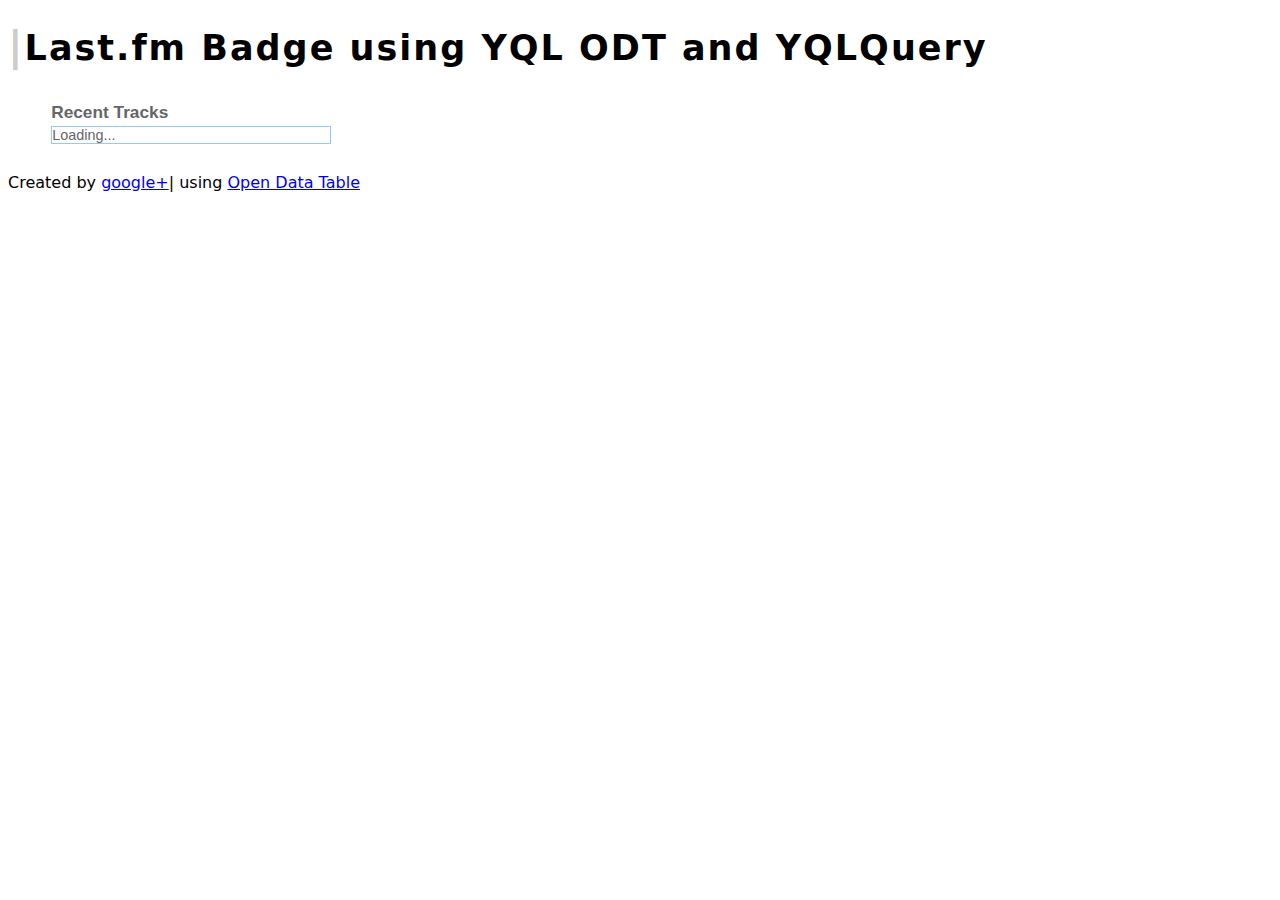
==== yqlquery/index.html @ 0603812f "added handler YQL for MooTools jQuery and pure JS" ====
<!DOCTYPE HTML PUBLIC "-//W3C//DTD HTML 4.01//EN" "http://www.w3.org/TR/html4/strict.dtd">
<html>
<head>
   <meta http-equiv="Content-Type" content="text/html;charset=UTF-8" />
   <title>Last.fm Badge using YQL Open Data Table and YQLQuery</title>
   <link rel="stylesheet" type="text/css" href="lastfm.css" />
   <style type="text/css">
 h1,h2,h3,body { font-family:'gill sans','dejavu sans',verdana,sans-serif; }
   h1 {
      font-weight:bold;
      font-size:35px;
      letter-spacing: 2px;
      color:#000;
      margin-bottom:0;
      position:relative;    
    }
    h1 b {
      color:#ccc;
      font-size: 40px
    }
   </style> 
</head>
<body>
<h1><b>|</b>Last.fm Badge using YQL ODT and YQLQuery </h1>
<div class="lastFM">
<div class="lastFMHeader">Recent Tracks</div>
<div id="result" class="lastFMBody recenttracks">Loading...</div>
</div>
   <script type="text/javascript" src="yqlquery.js"></script>
   <script type="text/javascript">

         var username = 'yelf';
 
         function callback(data) {
                  document.getElementById('result').innerHTML = data.query.results.result;
         } 

         var yql = 'use "http://thinkphp.ro/apps/lastfm/YQL-open-data-table/recentlastfm.xml" as lastfm;select * from lastfm where username="'+ username +'" and api_key="2993c6e15c91a2890c2f11fa95673067"';

         new YQLQuery(yql,callback).fetch()

   </script>
<div id="ft"><p>Created by <a href="http://thinkphp.ro/+">google+</a>| using <a href="http://thinkphp.ro/apps/lastfm/YQL-open-data-table/recentlastfm.xml">Open Data Table</a></p></div>
</body>
</html>
---- yqlquery/lastfm.css ----
.lastFM
{
	font-family: Arial, Helvetica, sans-serif;
	font-size: 90%;
	margin: 2em 3em;
	width: 280px;
	color: #666;
}
.lastFM a
{
	color: #444;
	text-decoration: none;
}
.lastFM a:hover
{
	color: #000;
	text-decoration: underline;
}
.lastFM a img { border: none; }
.lastFM img
{
	float: left;
	margin: 0 1em 0 0;
}

.lastFMHeader
{
	font-size: 1.2em;
	font-weight: bold;
	padding: 0.2em 0;
}



.lastFMBody { border: 1px solid #94C9FF;}
.lastFMBody ul
{
	margin: 0;
	padding: 0;
	list-style: none;
}
.lastFM .itemRow
{
	clear: left;
	margin: 0;
	padding: 0.4em; 
	height: 64px;
}
.lastFM .itemName a
{
	font-weight: bold;
}

.lastFM .odd { background-color: #94C9FF; }
.lastFM .even { background-color: #A1D9FF; }

.lastFM a img { border: none; }
.lastFM img {
	float: left;
	margin: 0 1em 0 0;
}

.lastFM .time {
font-style: oblique;
font-size: 11px;
font-height: bold
}

.lastFM ul li a img {width: 64px; height: 64px}
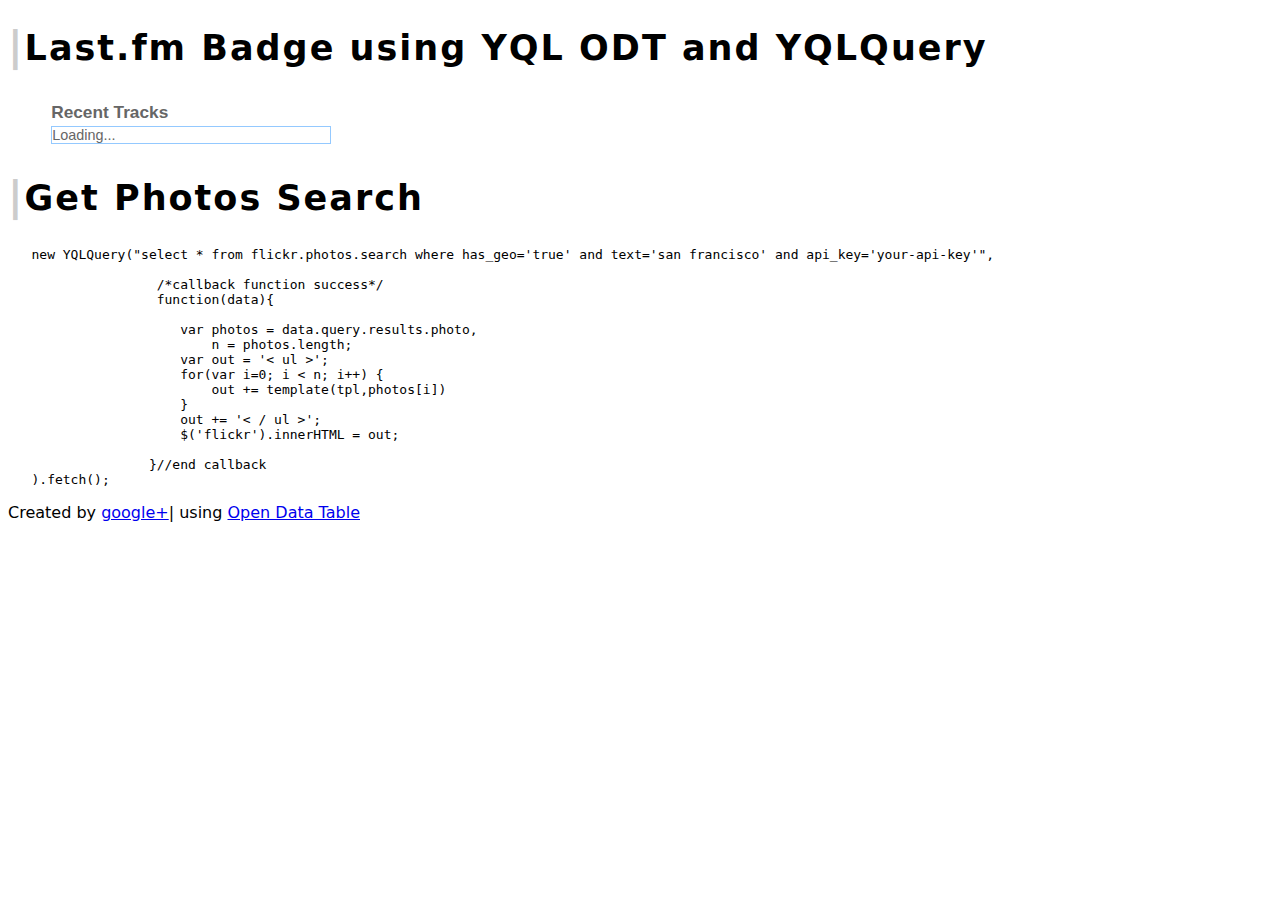
==== commit d9b40ee3: "added example with flicks" ====
--- a/yqlquery/index.html
+++ b/yqlquery/index.html
@@ -18,17 +18,28 @@
       color:#ccc;
       font-size: 40px
     }
+
+    #flickr ul{width: 400px;}
+    #flickr  ul li{display: inline;}
+    #flickr  h1{font-size: 30px;margin: 10px}
    </style> 
 </head>
 <body>
 <h1><b>|</b>Last.fm Badge using YQL ODT and YQLQuery </h1>
+
 <div class="lastFM">
 <div class="lastFMHeader">Recent Tracks</div>
 <div id="result" class="lastFMBody recenttracks">Loading...</div>
 </div>
+
+<h1><b>|</b>Get Photos Search</h1>
+<div id="flickr"></div>
+
+   <script type="text/javascript">!function(win){var template = function(tmp,o){ return tmp.replace((RegExp("{([^{}]*)}","gi")), function(tag,p){return o[p];});};win['template'] = template;}(this);</script>
    <script type="text/javascript" src="yqlquery.js"></script>
    <script type="text/javascript">
 
+         //get lastfm
          var username = 'yelf';
  
          function callback(data) {
@@ -39,7 +50,46 @@
 
          new YQLQuery(yql,callback).fetch()
 
+        //get flickr photos search
+        var $ = function(id) {return document.getElementById(id);},
+            tpl = "<li><a href='http://www.flickr.com/photos/{owner}/{id}' target='_blank'><img src='http://farm{farm}.static.flickr.com/{server}/{id}_{secret}.jpg' alt='{title}' width='75' height='75'/></a></li>",
+            flickryql = "select * from flickr.photos.search where has_geo='true' and text='san francisco' and api_key='e407090ddb7d7c7c36e0a0474289ec74'"
+
+         new YQLQuery(flickryql, function(data){
+
+                      var photos = data.query.results.photo,
+                          n = photos.length;
+
+                      var out = '<ul>';
+
+                      for(var i=0; i<n; i++) {
+
+                          out += template(tpl,photos[i])
+                      }  
+
+                      out += '</ul>';
+                      $('flickr').innerHTML = out;  
+         }).fetch();
+
    </script>
+<pre><code>
+   new YQLQuery("select * from flickr.photos.search where has_geo='true' and text='san francisco' and api_key='your-api-key'",
+   
+                   /*callback function success*/
+                   function(data){
+
+                      var photos = data.query.results.photo,
+                          n = photos.length;
+                      var out = '< ul >';
+                      for(var i=0; i < n; i++) {
+                          out += template(tpl,photos[i])
+                      }  
+                      out += '< / ul >';
+                      $('flickr').innerHTML = out; 
+
+                  }//end callback
+   ).fetch();
+</code></pre>
 <div id="ft"><p>Created by <a href="http://thinkphp.ro/+">google+</a>| using <a href="http://thinkphp.ro/apps/lastfm/YQL-open-data-table/recentlastfm.xml">Open Data Table</a></p></div>
 </body>
 </html>